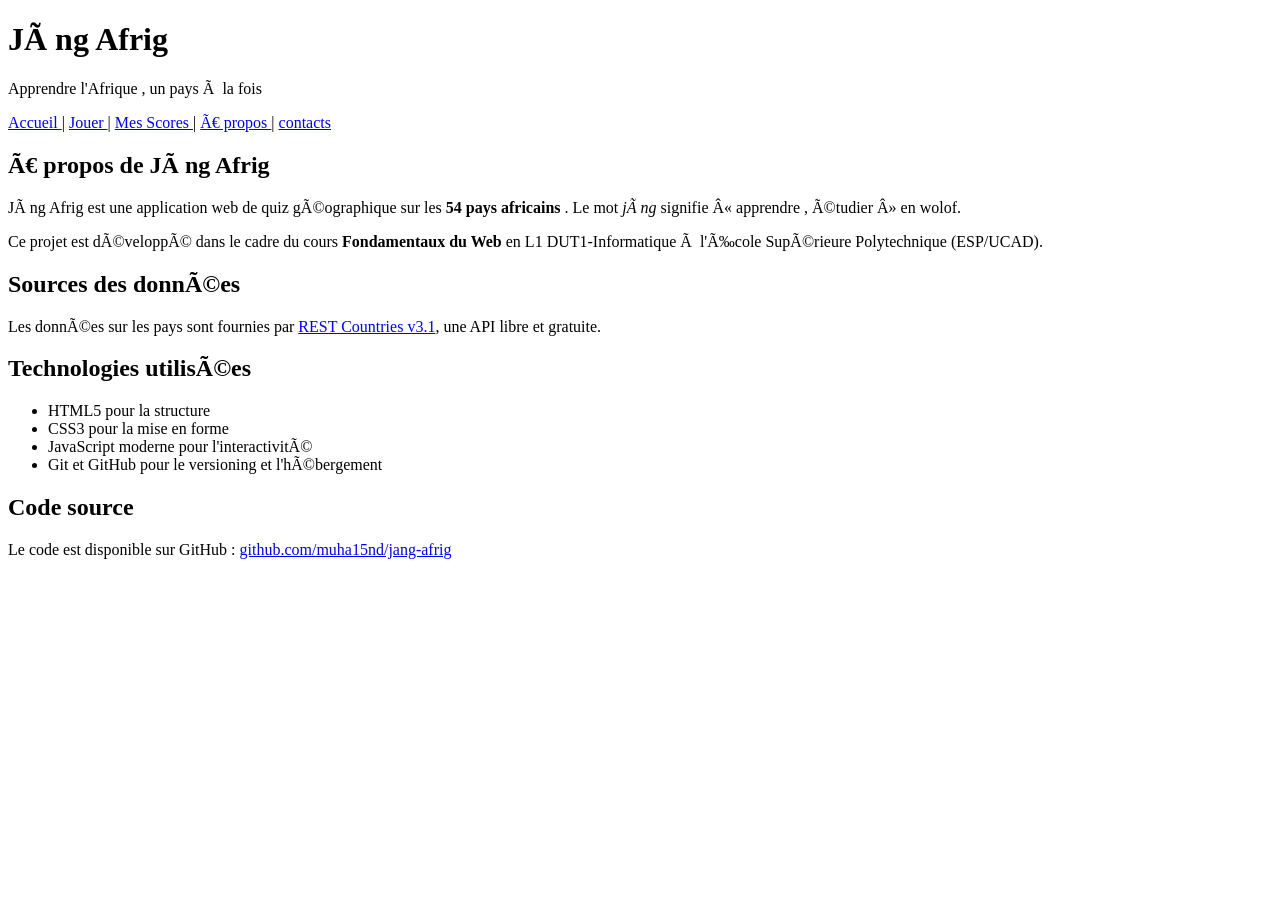
==== apropos.html @ c92a0d83 "v0.2 : 5 pages HTML semantiques + formulaire" ====
<!DOCTYPE html>
<html lang="fr">
<head>
<meta charset="UTF -8">
<title >Jàng Afrig </title >
</head>
<body>
<header >
<h1>Jàng Afrig </h1>
<p>Apprendre l'Afrique , un pays à la fois </p>
</header >
<nav>
<a href="index.html">Accueil </a> |
<a href="quiz.html">Jouer </a> |
<a href="scores.html">Mes Scores </a> |
<a href="apropos.html">À propos </a> |
<a href="contacts.html">contacts </a>
</nav>
<main>
<section >
<h2>À propos de Jàng Afrig </h2>
<p>
Jàng Afrig est une application web de quiz géographique sur
les
<strong >54 pays africains </strong >. Le mot <em>jàng</em>
signifie
« apprendre , étudier » en wolof.
</p>
<p>
Ce projet est développé dans le cadre du cours
<strong >Fondamentaux du Web </strong > en L1 DUT1-Informatique
à l'École Supérieure Polytechnique (ESP/UCAD).
</p>
</section >
<section >
<h2>Sources des données</h2>
<p>
Les données sur les pays sont fournies par
<a href="https://restcountries.com">REST Countries v3.1</a>,
une API libre et gratuite.
</p>
</section >
<section >
<h2>Technologies utilisées</h2>
<ul>
<li>HTML5 pour la structure </li>
<li>CSS3 pour la mise en forme </li>
<li>JavaScript moderne pour l'interactivité</li>
<li>Git et GitHub pour le versioning et l'hébergement </li>
</ul>
</section >
<section >
<h2>Code source </h2>
<p>
Le code est disponible sur GitHub :
<a href="https://github.com/muha15nd/jang-afrig">
github.com/muha15nd/jang-afrig
</a>
</p>
</section >
</main>
</body>
</html>
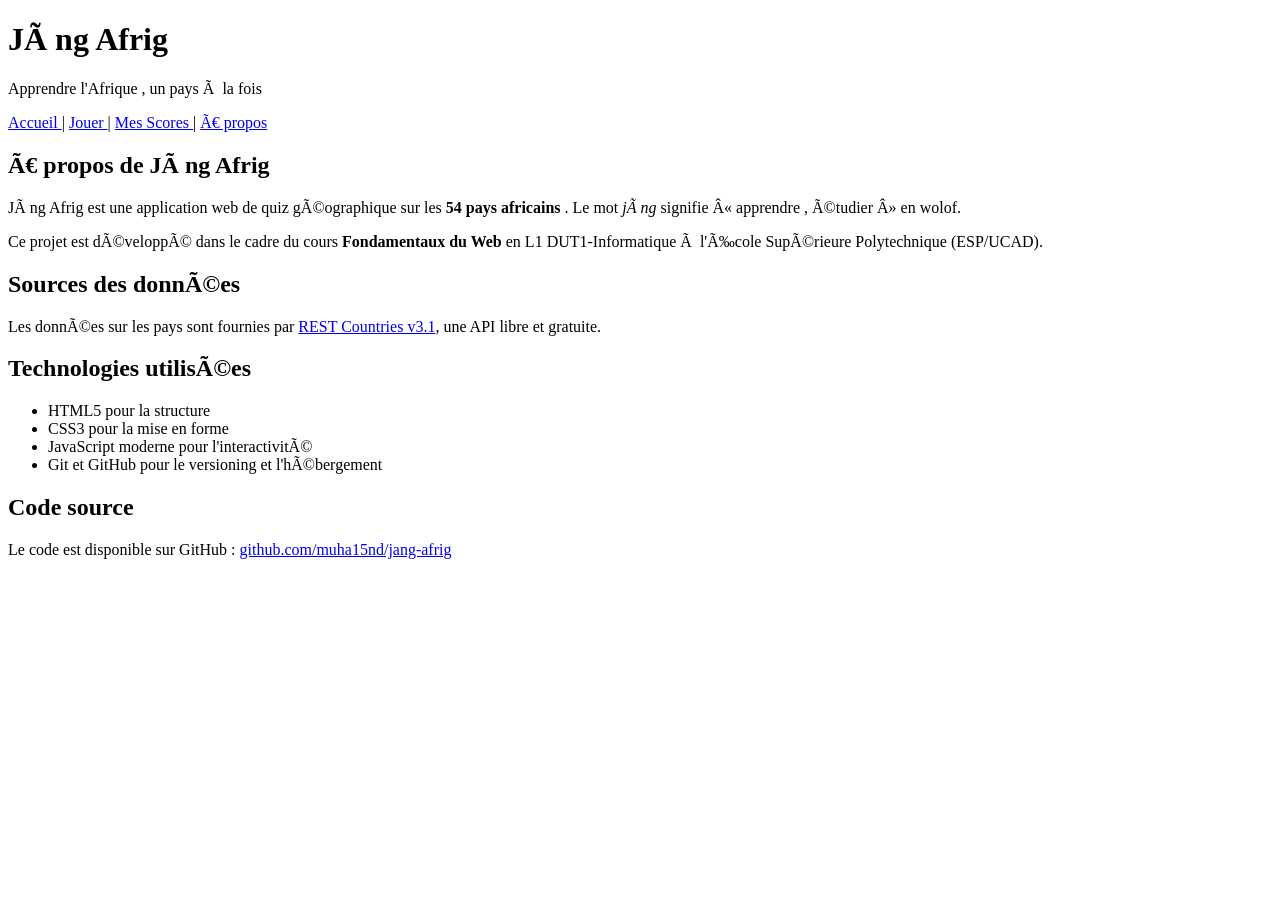
==== commit e7234afa: "Update apropos.html" ====
--- a/apropos.html
+++ b/apropos.html
@@ -13,8 +13,7 @@
 <a href="index.html">Accueil </a> |
 <a href="quiz.html">Jouer </a> |
 <a href="scores.html">Mes Scores </a> |
-<a href="apropos.html">À propos </a> |
-<a href="contacts.html">contacts </a>
+<a href="apropos.html">À propos </a> 
 </nav>
 <main>
 <section >
@@ -60,4 +59,4 @@
 </section >
 </main>
 </body>
-</html>+</html>
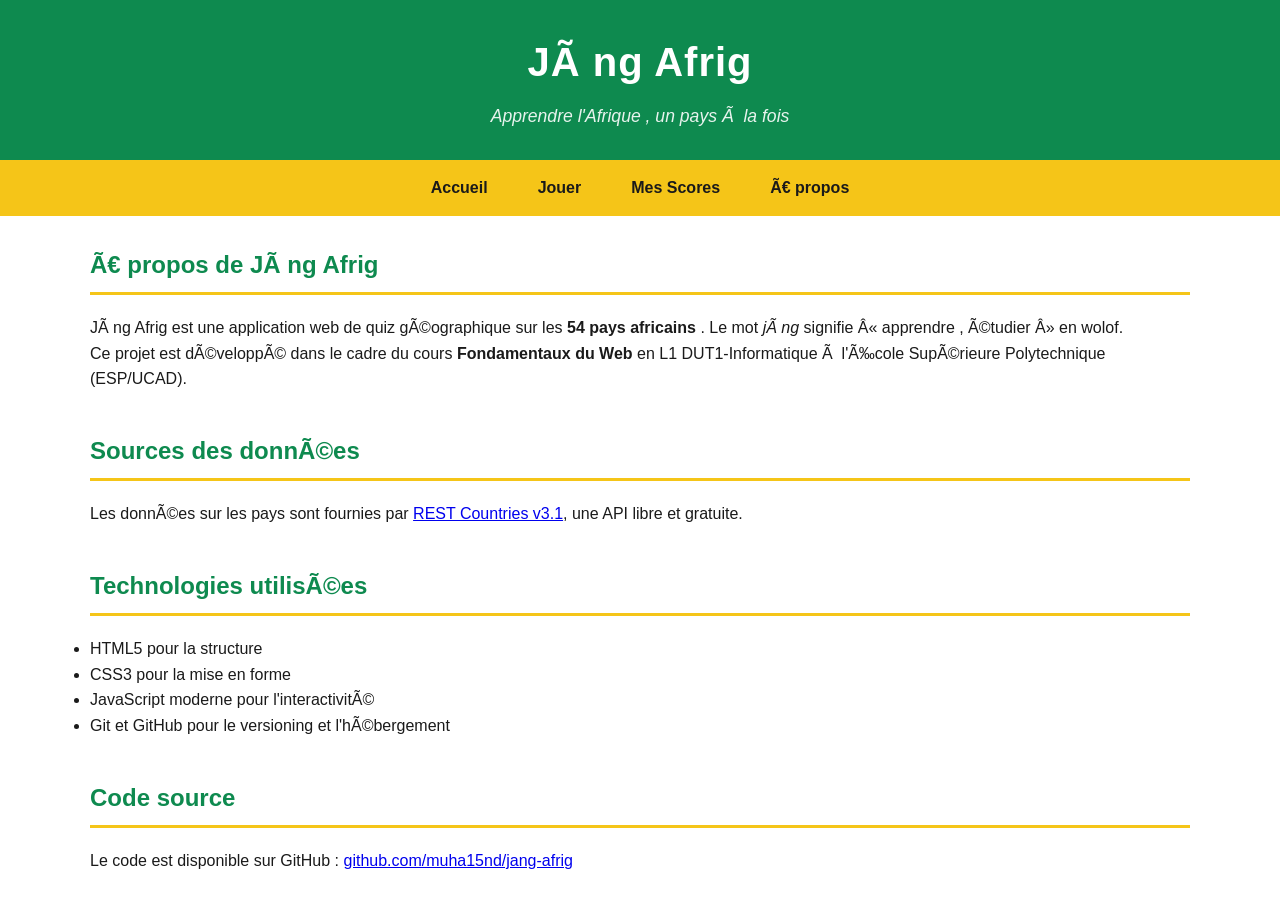
==== commit 5a5af70e: "v0.3 : CSS panafricain + Google Fonts" ====
--- a/apropos.html
+++ b/apropos.html
@@ -8,11 +8,17 @@
 <header >
 <h1>Jàng Afrig </h1>
 <p>Apprendre l'Afrique , un pays à la fois </p>
+<link rel="preconnect" href="https://fonts.googleapis.com">
+<link rel="preconnect" href="https://fonts.gstatic.com" crossorigin >
+<link
+href="https://fonts.googleapis.com/css2?family=Poppins:wght@400;600&family=Montserrat:wght@600;700&display=swap"
+rel="stylesheet">
+<link rel="stylesheet" href="style.css">
 </header >
 <nav>
-<a href="index.html">Accueil </a> |
-<a href="quiz.html">Jouer </a> |
-<a href="scores.html">Mes Scores </a> |
+<a href="index.html">Accueil </a> 
+<a href="quiz.html">Jouer </a> 
+<a href="scores.html">Mes Scores </a> 
 <a href="apropos.html">À propos </a> 
 </nav>
 <main>
@@ -59,4 +65,4 @@
 </section >
 </main>
 </body>
-</html>
+</html>
--- a/style.css
+++ b/style.css
@@ -0,0 +1,131 @@
+header {
+background-color: var(--vert);
+color: white;
+padding: 30px 20px;
+text-align: center;
+}
+header h1 {
+font-size: 2.5rem;
+margin-bottom: 8px;
+letter-spacing: 1px;
+}
+header p {
+font-size: 1.1rem;
+opacity: 0.9;
+font-style: italic;
+}
+:root {
+--vert: #0E8A4F;
+--jaune: #F5C518;
+--rouge: #C8332E;
+--noir: #1A1A1A;
+--blanc-casse: #F8F8F8;
+}
+* {
+box-sizing: border -box;
+margin: 0;
+padding: 0;
+}
+body {
+font-family: 'Poppins ', sans-serif;
+line-height: 1.6;
+color: var(--noir);
+background-color: var(--blanc -casse);
+}
+h1, h2, h3 {
+font-family: 'Montserrat ', sans-serif;
+font-weight: 700;
+}
+nav {
+background-color: var(--jaune);
+padding: 0;
+display: flex;
+justify-content: center;
+flex-wrap: wrap;
+}
+nav a {
+color: var(--noir);
+text-decoration: none;
+font-weight: 600;
+padding: 15px 25px;
+transition: background -color 0.2s;
+}
+nav a:hover {
+background-color: var(--vert);
+color: white;
+}
+main {
+max-width: 1100px;
+margin: 30px auto;
+padding: 0 20px;
+}
+main section {
+margin-bottom: 40px;
+}
+main h2 {
+color: var(--vert);
+border-bottom: 3px solid var(--jaune);
+padding-bottom: 8px;
+margin-bottom: 20px;
+}
+.btn {
+display: inline -block;
+padding: 12px 28px;
+font-size: 1rem;
+font-weight: 600;
+border: none;
+border-radius: 6px;
+cursor: pointer;
+text-decoration: none;
+transition: background -color 0.2s, transform 0.1s;
+}
+.btn-primary {
+background-color: var(--vert);
+color: white;
+}
+.btn-primary:hover {
+background-color: #0a6e3f; /* vert plus foncé */
+}
+.btn-primary:active {
+transform: scale(0.97);
+}
+.btn-secondary {
+background-color: var(--blanc -casse);
+color: var(--noir);
+border: 2px solid var(--noir);
+}
+.btn-secondary:hover {
+background-color: var(--noir);
+color: white;
+}
+table {
+width: 100%;
+border-collapse: collapse;
+margin-top: 15px;
+box-shadow: 0 2px 6px rgba(0, 0, 0, 0.05);
+}
+th {
+background-color: var(--vert);
+color: white;
+padding: 12px;
+text-align: left;
+}
+td {
+padding: 10px 12px;
+border-bottom: 1px solid #e0e0e0;
+}
+footer {
+background-color: var(--noir);
+color: var(--blanc -casse);
+padding: 25px 20px;
+text-align: center;
+margin-top: 50px;
+font-size: 0.9rem;
+}
+footer a {
+color: var(--jaune);
+text-decoration: underline;
+}
+footer a:hover {
+color: white;
+}
